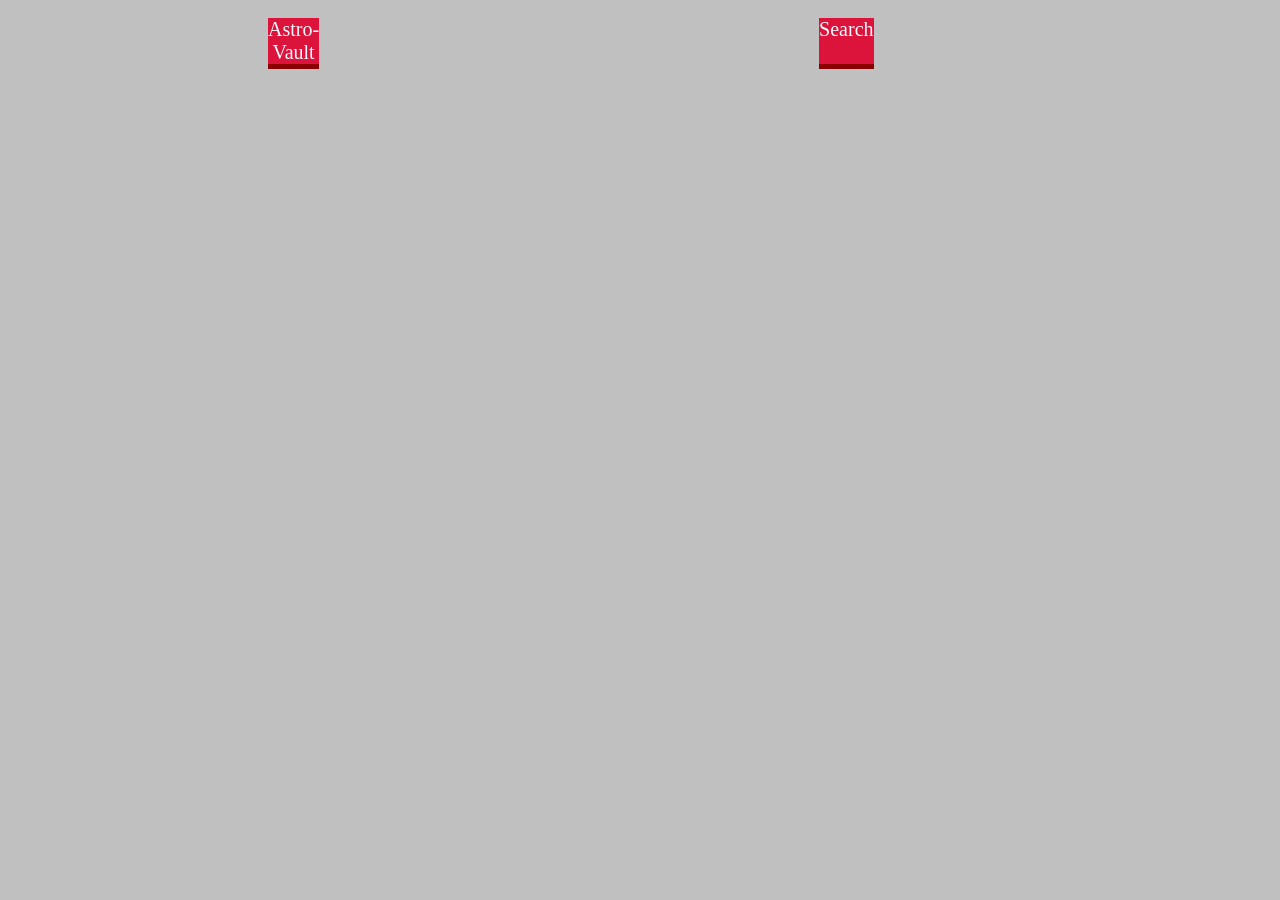
==== wwwroot/calculator.html @ 54963032 "Add and style new pages on front-end" ====
<!DOCTYPE html>
<html lang="en">
    <head>
        <meta charset="UTF-8">
        <title>Astro-Vault</title>

        <link rel="stylesheet" href="links.css">

        <style>
        </style>
    </head>

    <body>
        <div class="links">
        <a href="./index.html">Astro-Vault</a>
        <a href="./search.html">Search</a>
        <a href="./calculator.html">Calculator</a>
        </div>
    </body>

    <!--JavaScript-->
    <script>
    </script>
</html>
---- wwwroot/links.css ----
body 
{
    background-color:silver;
}

div.canva
{
    display: flex;
    justify-content: center;
    align-items: center;
    height: 90vh;
}

div.links
{
    display: grid;
    grid-template-columns: auto auto auto;
    padding: 10px;
    font-size: 20px;
    text-align: center;
}

div.links a 
{
    background-color:crimson;
    box-shadow: 0 5px 0 darkred;
    color:ghostwhite;
    text-decoration: none;
    margin-left: 250px;
    margin-right: 250px;
}
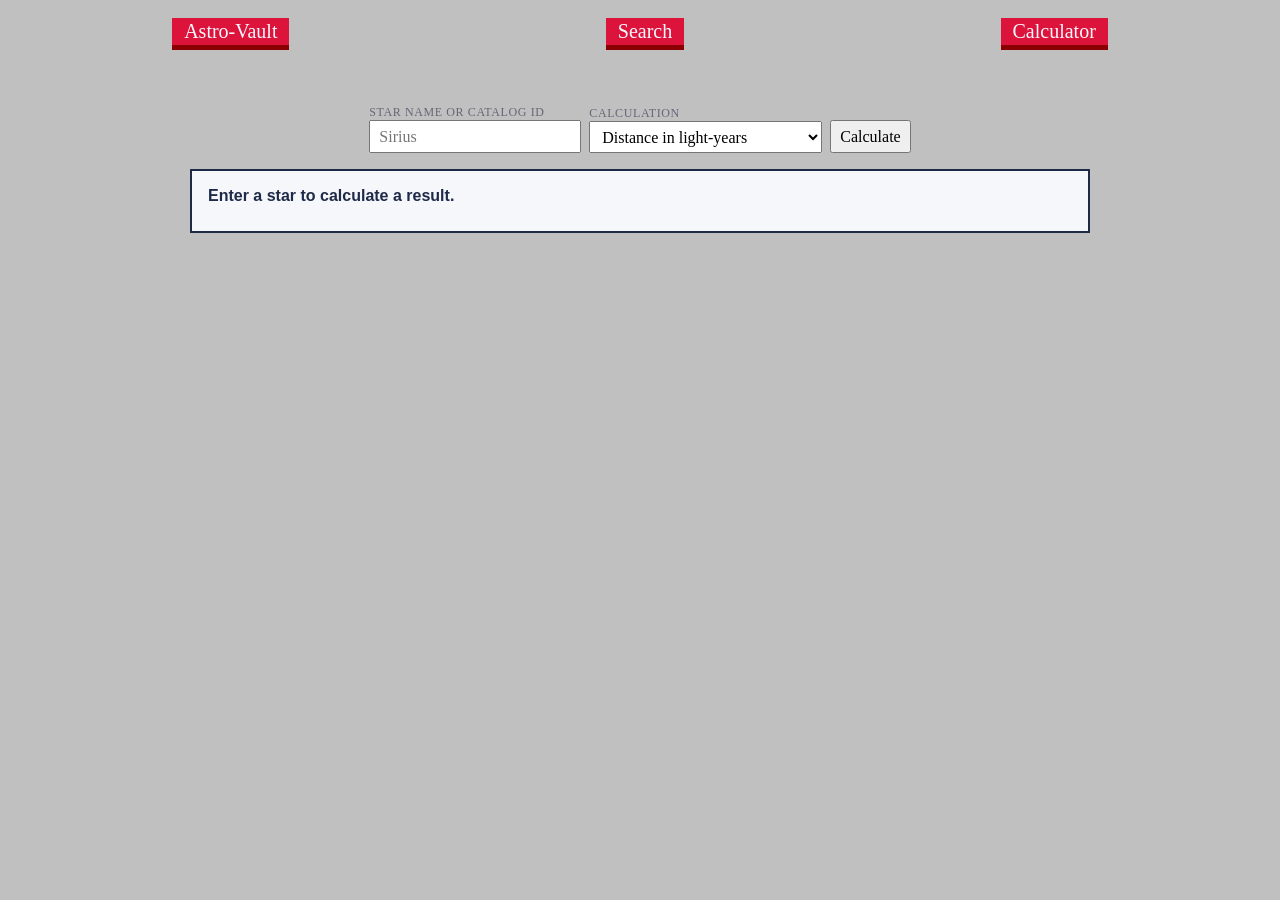
==== commit ac5b55ca: "Add basic calculator functions" ====
--- a/wwwroot/calculator.html
+++ b/wwwroot/calculator.html
@@ -1,24 +1,123 @@
 <!DOCTYPE html>
 <html lang="en">
-    <head>
-        <meta charset="UTF-8">
-        <title>Astro-Vault</title>
+<head>
+    <meta charset="UTF-8">
+    <meta name="viewport" content="width=device-width, initial-scale=1">
+    <title>Star Calculator | Astro-Vault</title>
+    <link rel="stylesheet" href="links.css">
+    <link rel="stylesheet" href="search.css">
 
-        <link rel="stylesheet" href="links.css">
+    <style>
+        #calculator-form {
+            flex-wrap: wrap;
+            align-items: end;
+            gap: 8px;
+            width: 90%;
+            max-width: 900px;
+            margin-inline: auto;
+        }
 
-        <style>
-        </style>
-    </head>
+        #calculator-form .star-field {
+            min-width: 0;
+        }
 
-    <body>
-        <div class="links">
+        #calculator-form input {
+            box-sizing: border-box;
+            width: 100%;
+        }
+
+        #calculator-form input,
+        #calculator-form select,
+        #calculator-form button {
+            font: inherit;
+            padding: 0.35rem 0.5rem;
+        }
+
+        #output {
+            height: auto;
+            min-height: 4rem;
+            grid-template-columns: 1fr;
+        }
+    </style>
+</head>
+<body>
+    <div class="links">
         <a href="./index.html">Astro-Vault</a>
         <a href="./search.html">Search</a>
-        <a href="./calculator.html">Calculator</a>
+        <a href="./calculator.html" aria-current="page">Calculator</a>
+    </div>
+
+    <main aria-label="Star Calculator">
+        <form id="calculator-form">
+            <div class="star-field">
+                <label class="label" for="star-query">Star name or catalog ID</label>
+                <input id="star-query" name="message" type="text"
+                       placeholder="Sirius" required>
+            </div>
+
+            <div class="star-field">
+                <label class="label" for="operation">Calculation</label>
+                <select id="operation" name="operation">
+                    <option value="light-years">Distance in light-years</option>
+                    <option value="apparent-magnitude">Estimated apparent magnitude</option>
+                </select>
+            </div>
+
+            <button type="submit">Calculate</button>
+        </form>
+
+        <div id="output">
+            <output id="result" class="value" form="calculator-form"
+                    aria-live="polite">Enter a star to calculate a result.</output>
         </div>
-    </body>
+    </main>
 
-    <!--JavaScript-->
     <script>
+        const form = document.getElementById("calculator-form");
+        const result = document.getElementById("result");
+        const calculateButton = form.querySelector("button[type='submit']");
+
+        form.addEventListener("submit", async (event) => {
+            event.preventDefault();
+
+            const params = new URLSearchParams(new FormData(form));
+            const starQuery = params.get("message").trim();
+
+            if (!starQuery) {
+                result.textContent = "Enter a star name or catalog ID.";
+                return;
+            }
+
+            params.set("message", starQuery);
+            calculateButton.disabled = true;
+            result.textContent = "Calculating…";
+
+            try {
+                const response = await fetch(`/calculate?${params}`);
+                const data = await response.json().catch(() => null);
+
+                if (!response.ok) {
+                    result.textContent = data?.error ??
+                        `Calculation failed (HTTP ${response.status}).`;
+                    return;
+                }
+
+                if (!Number.isFinite(data?.value) || typeof data.unit !== "string") {
+                    result.textContent = "The server returned an invalid result.";
+                    return;
+                }
+
+                const value = data.value.toLocaleString(undefined, {
+                    maximumFractionDigits: 3
+                });
+
+                result.textContent = `${starQuery}: ${value} ${data.unit}`;
+            } catch {
+                result.textContent = "Could not connect to the calculator endpoint.";
+            } finally {
+                calculateButton.disabled = false;
+            }
+        });
     </script>
+</body>
 </html>
--- a/wwwroot/links.css
+++ b/wwwroot/links.css
@@ -3,18 +3,11 @@
     background-color:silver;
 }
 
-div.canva
+div.links
 {
     display: flex;
-    justify-content: center;
-    align-items: center;
-    height: 90vh;
-}
-
-div.links
-{
-    display: grid;
-    grid-template-columns: auto auto auto;
+    justify-content: space-around;
+    gap: 8px;
     padding: 10px;
     font-size: 20px;
     text-align: center;
@@ -22,10 +15,10 @@
 
 div.links a 
 {
-    background-color:crimson;
+    padding: 0.1em 0.6em;
+    white-space: nowrap;
+    background-color: crimson;
     box-shadow: 0 5px 0 darkred;
-    color:ghostwhite;
+    color: ghostwhite;
     text-decoration: none;
-    margin-left: 250px;
-    margin-right: 250px;
-}+}
--- a/wwwroot/search.css
+++ b/wwwroot/search.css
@@ -0,0 +1,118 @@
+form {
+    display: flex;
+    justify-content: center;
+    margin-top: 50px;
+}
+
+input {
+    width: 70%;
+}
+
+
+/* Begin search output */
+#output {
+    box-sizing: border-box;
+    width: 90%;
+    max-width: 900px;
+    height: 280px;
+    margin: 1rem auto;
+    padding: 16px;
+    overflow-y: auto;
+    border: 2px solid #1e2a47;
+    background-color: #f5f7fa;
+    font-family: sans-serif;
+
+    display: grid;
+    grid-template-columns: repeat(3, 1fr);
+    gap: 12px 16px;
+    align-content: start;
+}
+
+.star-field {
+    display: flex;
+    flex-direction: column;
+}
+
+.label {
+    font-size: 0.75rem;
+    text-transform: uppercase;
+    letter-spacing: 0.05em;
+    color: #667;
+}
+
+.value {
+    font-size: 1rem;
+    font-weight: bold;
+    color: #1e2a47;
+    word-break: break-word;
+}
+
+.message {
+    grid-column: 1 / -1;
+    margin: 0;
+    color: #667;
+}
+
+.message.error {
+    color: #b00020;
+}
+/* End search output */
+
+/* Begin table */
+.btn {
+    width: auto;
+    height: 64px;
+    border: none;
+    border-radius: 6px;
+    background-color: #1e2a47;
+    color: white;
+    font-size: 1.75rem;
+    cursor: pointer;
+}
+
+.btn:hover:not(:disabled) {
+    background-color: #2d3f6b;
+}
+
+.btn:disabled {
+    opacity: 0.35;
+    cursor: not-allowed;
+}
+
+.table-wrap {
+    display: grid;
+    grid-template-columns: auto 1fr auto;
+    align-items: center;
+    gap: 4px;
+    width: 90%;
+    max-width: 980px;
+    margin: 1rem auto;
+}
+
+table {
+    border-collapse: collapse;
+    width: 100%;
+    margin: 0;
+    border: 2px solid #1e2a47;
+    font-family: sans-serif;
+}
+
+th, td {
+    padding: 10px 14px;
+    text-align: left;
+    border-bottom: 1px solid #ddd;
+}
+
+thead th {
+    background-color: #1e2a47;
+    color: white;
+}
+
+tbody tr:nth-child(even) {
+    background-color: #f5f7fa;
+}
+
+tbody tr:hover {
+    background-color: #e3e9f5;
+}
+/* End table */
